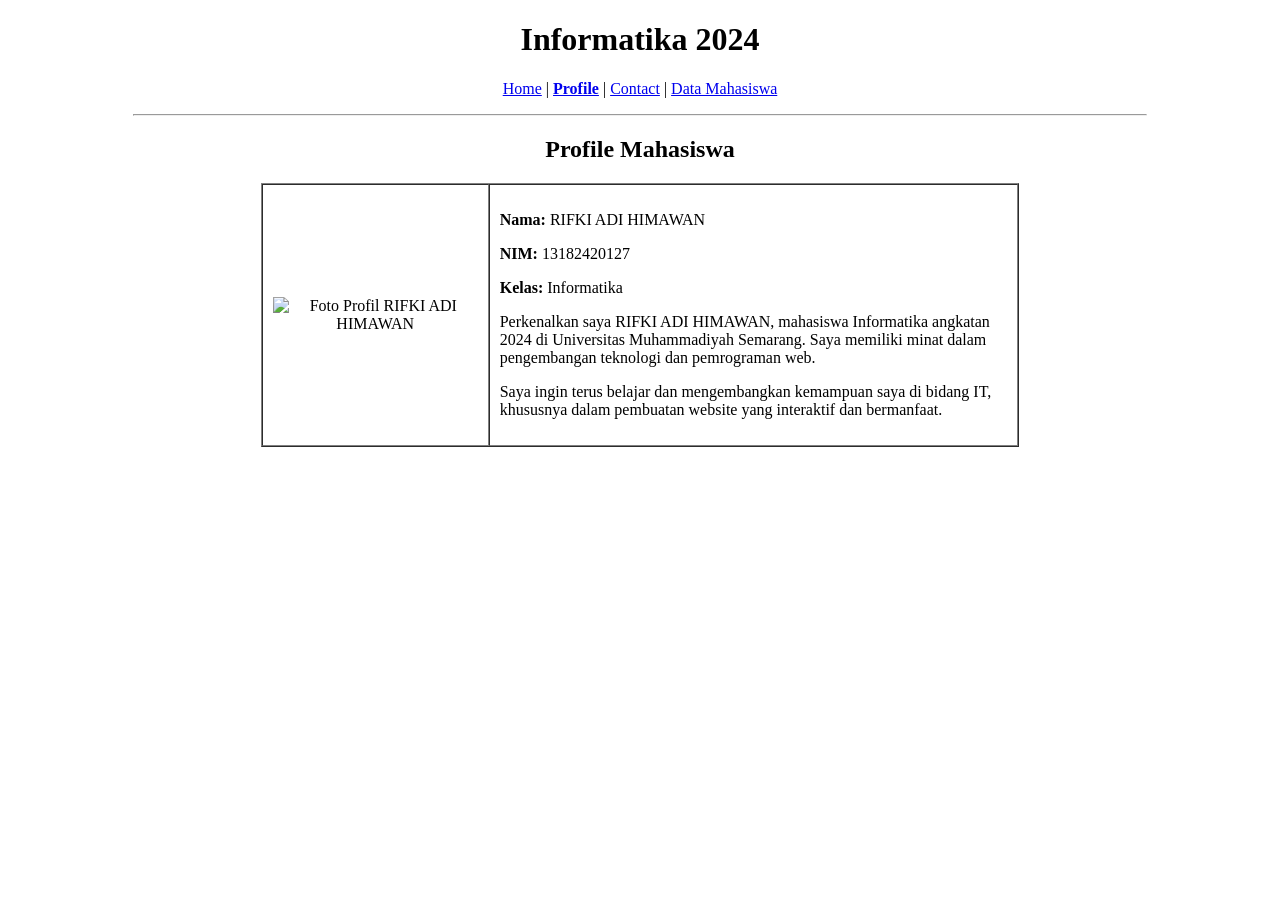
==== home.html/profile.html @ 3ce5bbbb "home" ====
<!DOCTYPE html>
<html lang="id">
<head>
    <meta charset="UTF-8">
    <title>Profile</title>
</head>
<body>

    <h1 align="center">Informatika 2024</h1>

    <p align="center">
        <a href="index.html">Home</a> |
        <a href="Profile.html"><b>Profile</b></a> |
        <a href="contact.html">Contact</a> |
        <a href="inputdata.html">Data Mahasiswa</a>
    </p>

    <hr width="80%">

    <h2 align="center">Profile Mahasiswa</h2>

    <table align="center" border="1" cellpadding="10" cellspacing="0" width="60%">
        <tr>
            <td align="center" width="30%">
                <img src="assets/images/gambar1.jpg" width="180" alt="Foto Profil RIFKI ADI HIMAWAN">
            </td>

            <td>
                <p><b>Nama:</b> RIFKI ADI HIMAWAN</p>
                <p><b>NIM:</b> 13182420127</p>
                <p><b>Kelas:</b> Informatika</p>

                <p>
                    Perkenalkan saya RIFKI ADI HIMAWAN, mahasiswa Informatika angkatan 2024 
                    di Universitas Muhammadiyah Semarang. Saya memiliki minat dalam pengembangan 
                    teknologi dan pemrograman web.
                </p>

                <p>
                    Saya ingin terus belajar dan mengembangkan kemampuan saya di bidang IT, 
                    khususnya dalam pembuatan website yang interaktif dan bermanfaat.
                </p>
            </td>
        </tr>
    </table>

</body>
</html>
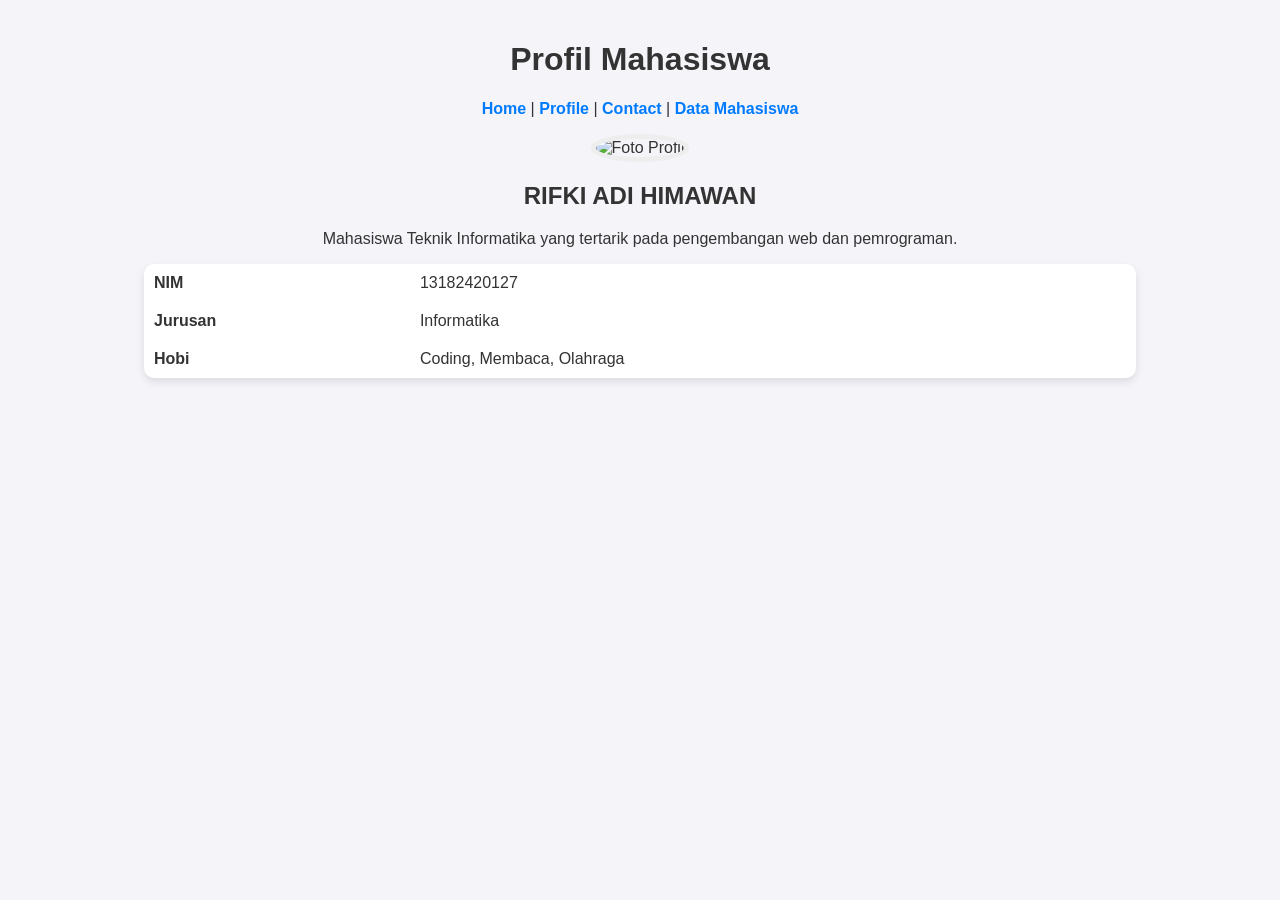
==== commit 599d2265: "update tampilan dengan css" ====
--- a/home.html/profile.html
+++ b/home.html/profile.html
@@ -2,47 +2,40 @@
 <html lang="id">
 <head>
     <meta charset="UTF-8">
-    <title>Profile</title>
+    <title>Profile - Informatika 2024</title>
+    <link rel="stylesheet" href="sytel.css">
 </head>
 <body>
 
-    <h1 align="center">Informatika 2024</h1>
+    <h1 align="center">Profil Mahasiswa</h1>
 
-    <p align="center">
+    <p align="center" class="navbar">
         <a href="index.html">Home</a> |
         <a href="Profile.html"><b>Profile</b></a> |
         <a href="contact.html">Contact</a> |
         <a href="inputdata.html">Data Mahasiswa</a>
     </p>
 
-    <hr width="80%">
-
-    <h2 align="center">Profile Mahasiswa</h2>
-
-    <table align="center" border="1" cellpadding="10" cellspacing="0" width="60%">
-        <tr>
-            <td align="center" width="30%">
-                <img src="assets/images/gambar1.jpg" width="180" alt="Foto Profil RIFKI ADI HIMAWAN">
-            </td>
-
-            <td>
-                <p><b>Nama:</b> RIFKI ADI HIMAWAN</p>
-                <p><b>NIM:</b> 13182420127</p>
-                <p><b>Kelas:</b> Informatika</p>
-
-                <p>
-                    Perkenalkan saya RIFKI ADI HIMAWAN, mahasiswa Informatika angkatan 2024 
-                    di Universitas Muhammadiyah Semarang. Saya memiliki minat dalam pengembangan 
-                    teknologi dan pemrograman web.
-                </p>
-
-                <p>
-                    Saya ingin terus belajar dan mengembangkan kemampuan saya di bidang IT, 
-                    khususnya dalam pembuatan website yang interaktif dan bermanfaat.
-                </p>
-            </td>
-        </tr>
-    </table>
+    <div class="content" align="center">
+        <img src="foto_profil.jpg" alt="Foto Profil" width="150">
+        <h2>RIFKI ADI HIMAWAN</h2>
+        <p>Mahasiswa Teknik Informatika yang tertarik pada pengembangan web dan pemrograman.</p>
+        
+        <table width="80%" cellpadding="10">
+            <tr>
+                <td><b>NIM</b></td>
+                <td>13182420127</td>
+            </tr>
+            <tr>
+                <td><b>Jurusan</b></td>
+                <td>Informatika</td>
+            </tr>
+            <tr>
+                <td><b>Hobi</b></td>
+                <td>Coding, Membaca, Olahraga</td>
+            </tr>
+        </table>
+    </div>
 
 </body>
 </html>
--- a/home.html/sytel.css
+++ b/home.html/sytel.css
@@ -0,0 +1,40 @@
+/* Mengatur font dan background agar lebih elegan */
+body {
+    font-family: Arial, sans-serif;
+    background-color: #f4f4f9;
+    color: #333;
+    margin: 0;
+    padding: 20px;
+}
+
+/* Mempercantik tabel */
+table {
+    background-color: white;
+    border-collapse: collapse;
+    box-shadow: 0 4px 8px rgba(0,0,0,0.1);
+    border-radius: 10px;
+    overflow: hidden;
+}
+
+th {
+    background-color: #007bff;
+    color: white;
+}
+
+/* Memberi gaya pada link (navigasi) */
+a {
+    text-decoration: none;
+    color: #007bff;
+    font-weight: bold;
+}
+
+a:hover {
+    color: #0056b3;
+    text-decoration: underline;
+}
+
+/* Mempercantik foto profil */
+img {
+    border-radius: 50%;
+    border: 5px solid #eee;
+}
